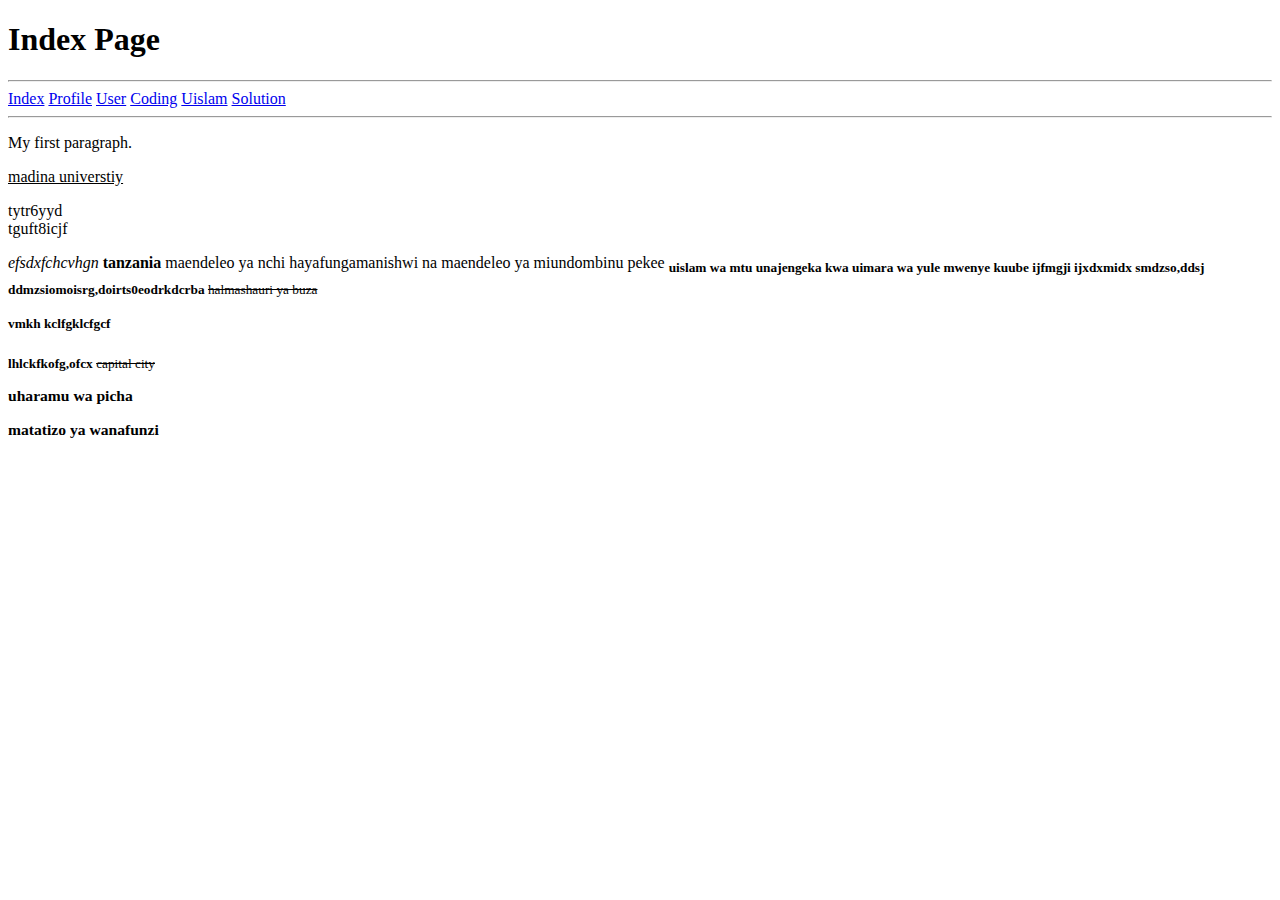
==== index.html @ 027e8f4e "kim website" ====
<!DOCTYPE html>
<html lang="en">
<head>
    <meta charset="UTF-8">
    <meta name="viewport" content="width=device-width, initial-scale=1.0">
    <title>Kim</title>
</head>
<body>
    <h1>Index Page</h1>
    <hr>
    <a href="./index.html">Index</a>
    <a href="./profile.html">Profile</a>
    <a href="./user.html">User</a>
    <a href="./coding.html">Coding</a>
    <a href="./uislam.html">Uislam</a>
    <a href="./solution.html">Solution</a>
    <hr>
    <p>My first paragraph.</p> 
    <ins>madina universtiy</ins>
    <p>tytr6yyd <br> tguft8icjf</p>
    <i>efsdxfchcvhgn</i>
    <b>tanzania</b>
    maendeleo ya nchi hayafungamanishwi na maendeleo ya miundombinu pekee
    <sub>
        <strong>
            uislam wa mtu unajengeka kwa uimara wa yule mwenye kuube ijfmgji ijxdxmidx smdzso,ddsj ddmzsiomoisrg,doirts0eodrkdcrba
        </strong>
        <del>halmashauri ya buza</del>
        <h4>vmkh kclfgklcfgcf</h4>
        <b>lhlckfkofg,ofcx</b>
        <del>capital city</del>
        <h3>uharamu wa picha</h3>
        <h3>matatizo ya wanafunzi</h3>
    </sub>
</body>
</html>
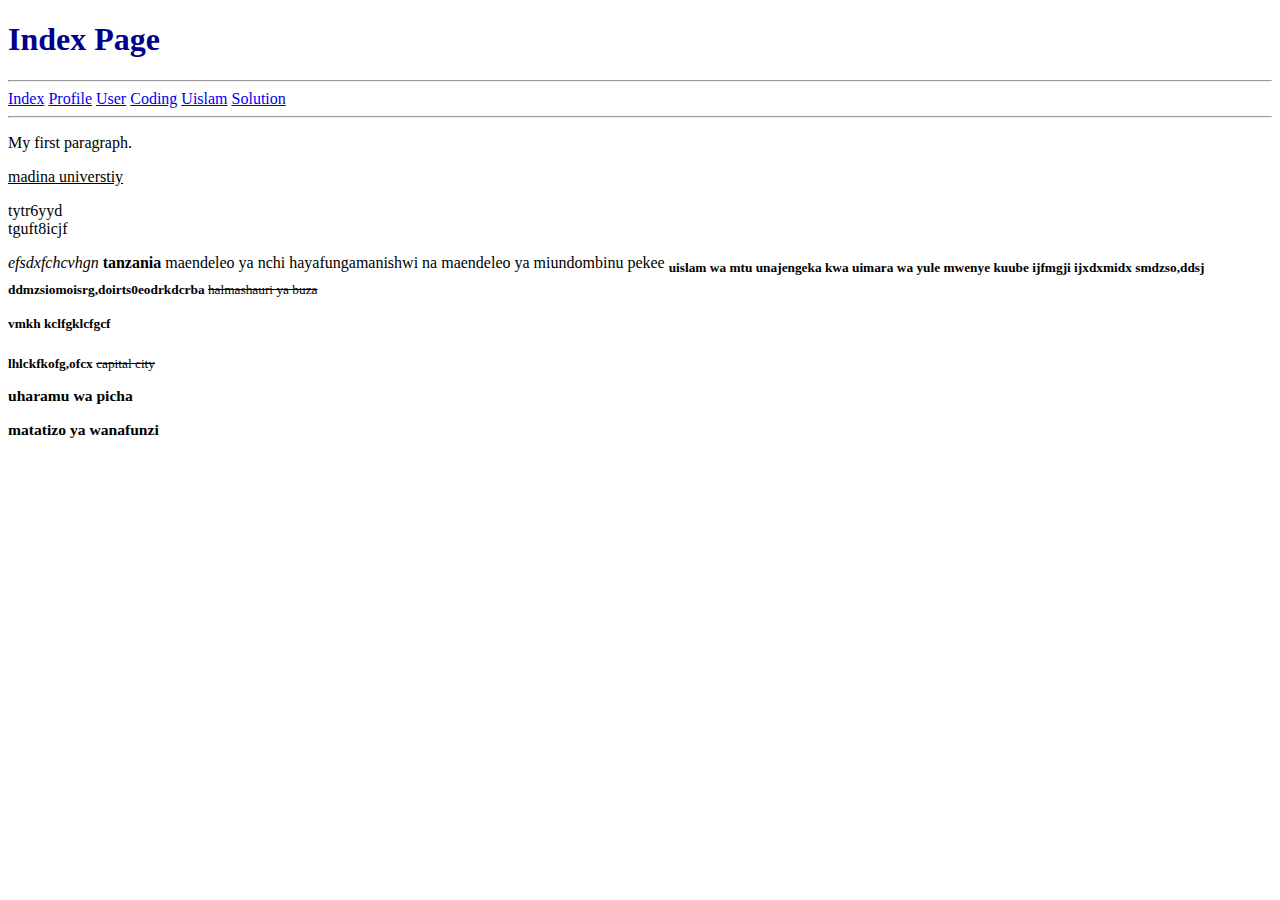
==== commit 49463327: "create table raw and table data Also create table collumn Also table board" ====
--- a/index.html
+++ b/index.html
@@ -6,7 +6,7 @@
     <title>Kim</title>
 </head>
 <body>
-    <h1>Index Page</h1>
+    <h1 style="color: darkblue;">Index Page</h1>
     <hr>
     <a href="./index.html">Index</a>
     <a href="./profile.html">Profile</a>
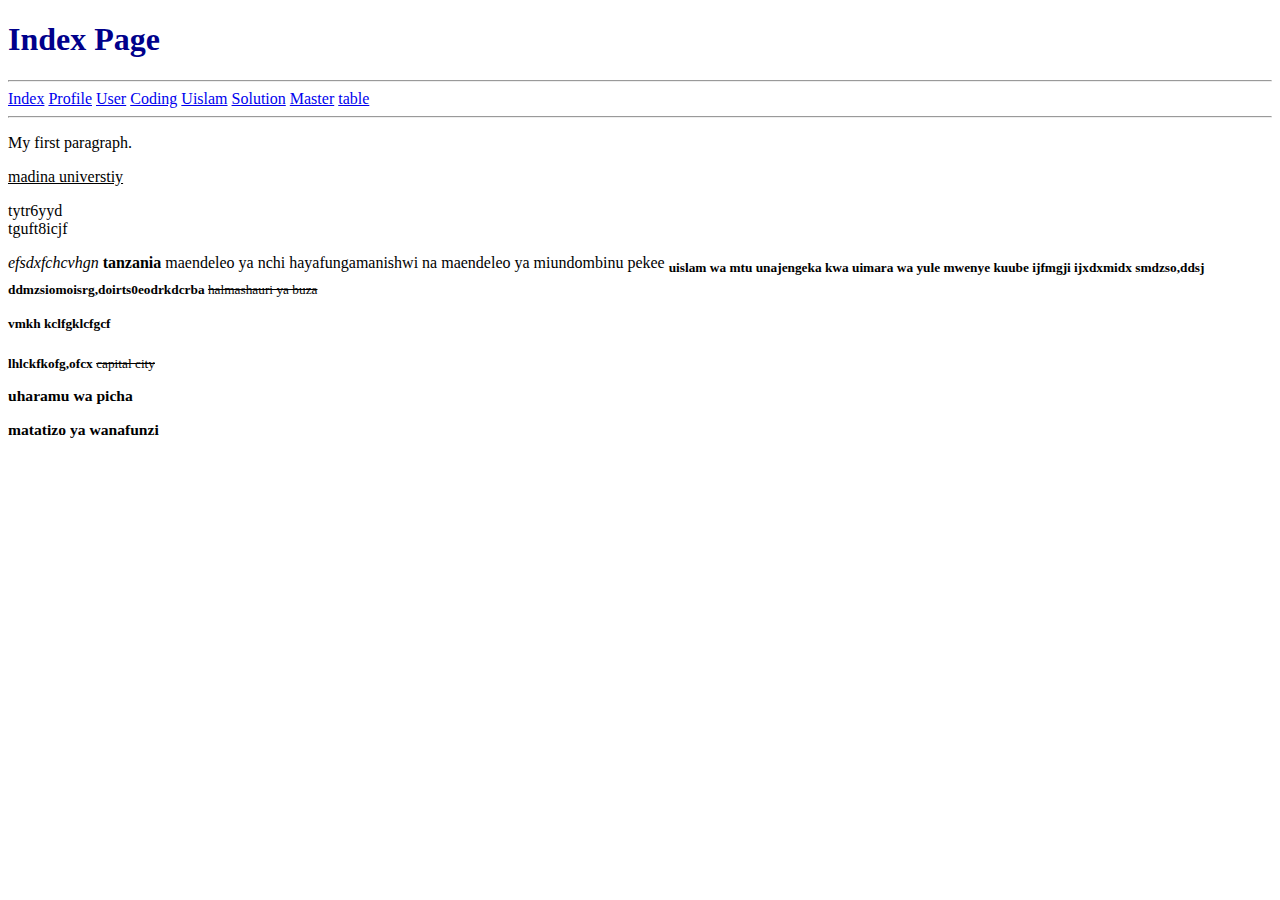
==== commit bf812ece: "create table data create table column" ====
--- a/index.html
+++ b/index.html
@@ -14,6 +14,8 @@
     <a href="./coding.html">Coding</a>
     <a href="./uislam.html">Uislam</a>
     <a href="./solution.html">Solution</a>
+    <a href="./master.html">Master</a>
+    <a href="./table.html">table</a>
     <hr>
     <p>My first paragraph.</p> 
     <ins>madina universtiy</ins>
